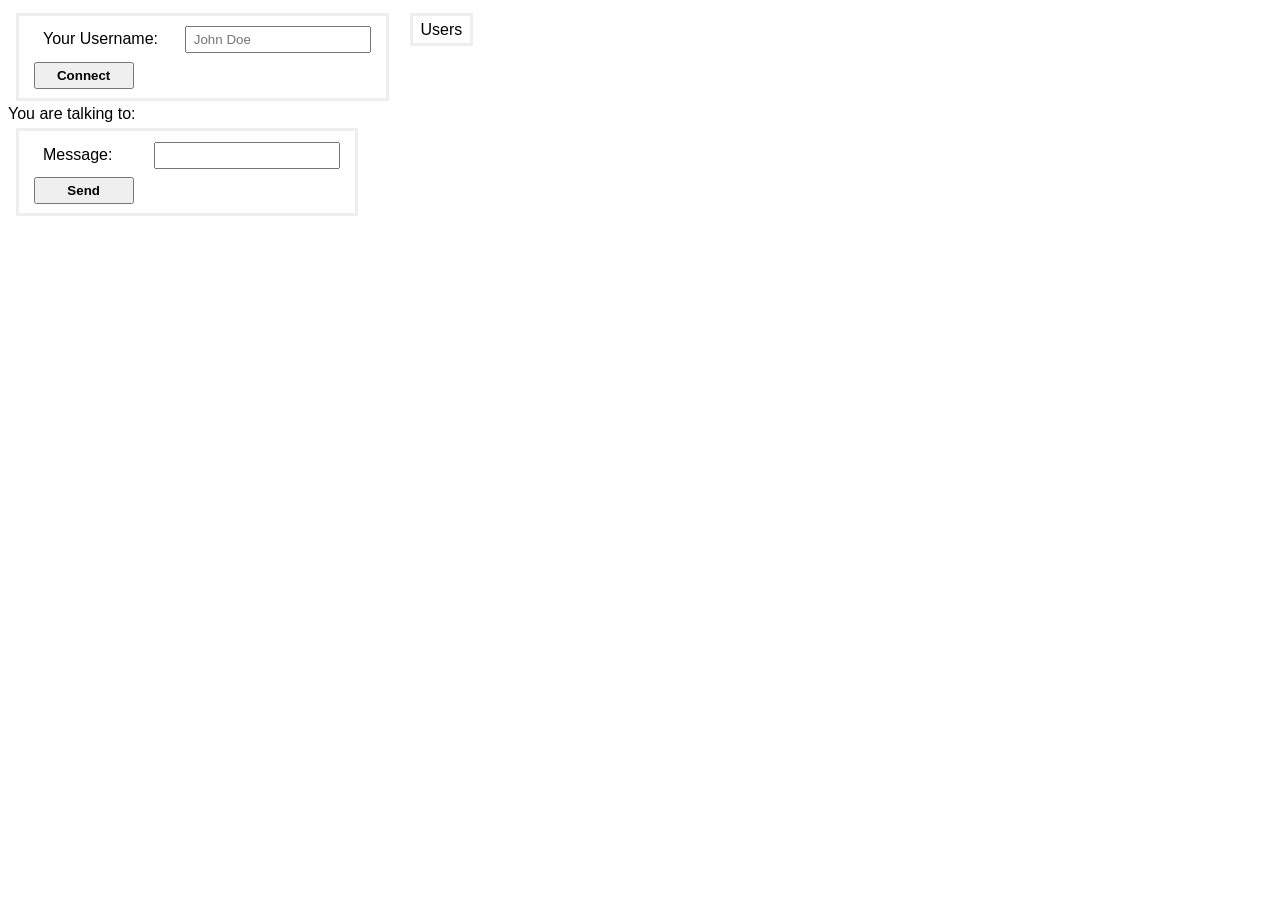
==== Epione_JEE-web/src/main/webapp/chatUsers.html @ b3ab84f5 "chat userToUser with cookies" ====
<!DOCTYPE html>
<html>
    <head>
        <title>Chat users</title>
        <meta charset="UTF-8">
        <meta name="viewport" content="width=device-width, initial-scale=1.0">
        <link rel="stylesheet" type="text/css" href="style.css">
    </head>
    <body>
        <div class="table">
            <div>
                <span>Your Username:</span>
                <input id="username" placeholder="John Doe"/>
            </div>
            <button onclick="connect();return false;" class="button">Connect</button>
        </div>
        <div class="table">
            <div>Users</div>
            <div id="usersList" ></div>
        </div>
        <div id="globalMessage"></div>
        <div>You are talking to: <span id="selectedUser"></span></div>
        <div id="messages"></div>
        <div class="table">
            <div>
                <span>Message:</span>
                <input type="text" name="message" id="message"/>
            </div>
            <button onclick="send();return false;" class="button">Send</button>
        </div>
        <script type="text/javascript">
            var messages = new Map();
            var username;
            var contacts;
            var ws;
            var selectedUser;
            connect = function() {
                username = document.getElementById('username').value;
                document.cookie = "username=" + username;
                var webSocketUrl = 'ws://localhost:18080/Epione_JEE-web/chatUsers';
                ws = new WebSocket(webSocketUrl);
                ws.onopen = function() {
                    globalMessage('info', 'Connection opened!');
                };
                ws.onmessage = function(event) {
                    var message = JSON.parse(event.data);
                    if (message.type && message.type === 'users') {
                        updateUsers(message.content);
                    } else {
                        appendMessage(message.content, message.fromUser);
                    }
                };
                ws.onclose = function() {
                    globalMessage('warn', 'WebSocket closed');
                };
                ws.onerror = function(err) {
                    globalMessage('warn', err);
                };
            };
            globalMessage = function(type, text) {
                document.getElementById('globalMessage').innerHTML = '<div class="' + type + '">' + text + '</div>';
            };
            appendMessage = function(content, user) {
                if (!messages.get(user)) {
                    newUser(user);
                }
                var text = user+': '+content;
                if (selectedUser === user) {
                    document.getElementById('messages').innerHTML += messageDiv(text);
                } else {
                    messages.get(user).messages.push(text);
                    messages.get(user).unread++;
                    updateUser(user);
                }
            };
            messageDiv = function(text) {
                return '<div class="message">' + text + '</div>';
            };
            updateUser = function(user) {
                document.getElementById('user-' + user).innerHTML = user+' ('+messages.get(user).unread+')';
            };
            updateUsers = function(users) {
                console.log(users);
                users.forEach(function(user) {
                    if (!document.getElementById('user-'+user)) {
                        newUser(user);
                    }
                });
            };
            newUser = function(user) {
                messages.set(user, {'unread':0,'messages':[]});
                document.getElementById('usersList').innerHTML += '<a href="#" id="user-'+user+'" onclick="selectUser(\''+user+'\');return false;">'+user+'</a>';
            };
            selectUser = function(user) {
                selectedUser = user;
                document.getElementById('selectedUser').innerHTML = user;
                var messagesBox = document.getElementById('messages');
                messagesBox.innerHTML = "";
                messages.get(user).messages.forEach(function(message) {
                    messagesBox.innerHTML += messageDiv(message);
                });
                messages.get(user).unread = 0;
                updateUser(user);
            };
            send = function() {
                var message = document.getElementById('message').value;
                ws.send(JSON.stringify({'content':message,'fromUser':username,'toUser':selectedUser}));
                var text = username + ': ' + message;
                messages.get(selectedUser).messages.push(text);
                document.getElementById('messages').innerHTML += messageDiv(text);
            };
        </script>
    </body>
</html>
---- Epione_JEE-web/src/main/webapp/style.css ----
html {
    font-family: sans-serif;
}

h1 {
    color: #3388aa;
}

.info {
    color: #33aa88;
}
.warn {
    color: #aaaa33;
}
.message {
    color: #333;
}

.table {
    border: 3px solid #eee;
    margin: 0.3em 0.5em;
    padding: 0.3em 0.5em;
    display: inline-block;
    vertical-align: top;
}
.table span,
.table input,
.table .button {
    box-sizing: border-box;
    min-width: 100px;
    margin: 0.3em 0.5em;
    padding: 0.3em 0.5em;
    display: inline-block;
}
.table .button {
    font-weight: bold;
}

#usersList a {
    display: block;
}

#tagList a.remove-tag {
    color:#ff8866;
    border: 1px solid #ff8866;
    border-radius: 50px;
    padding: 0.1em 0.4em;
    text-decoration: none;
}
#tagList a.remove-tag:hover {
    color: white;
    background: red;
    border: 1px solid #aa0000;
}
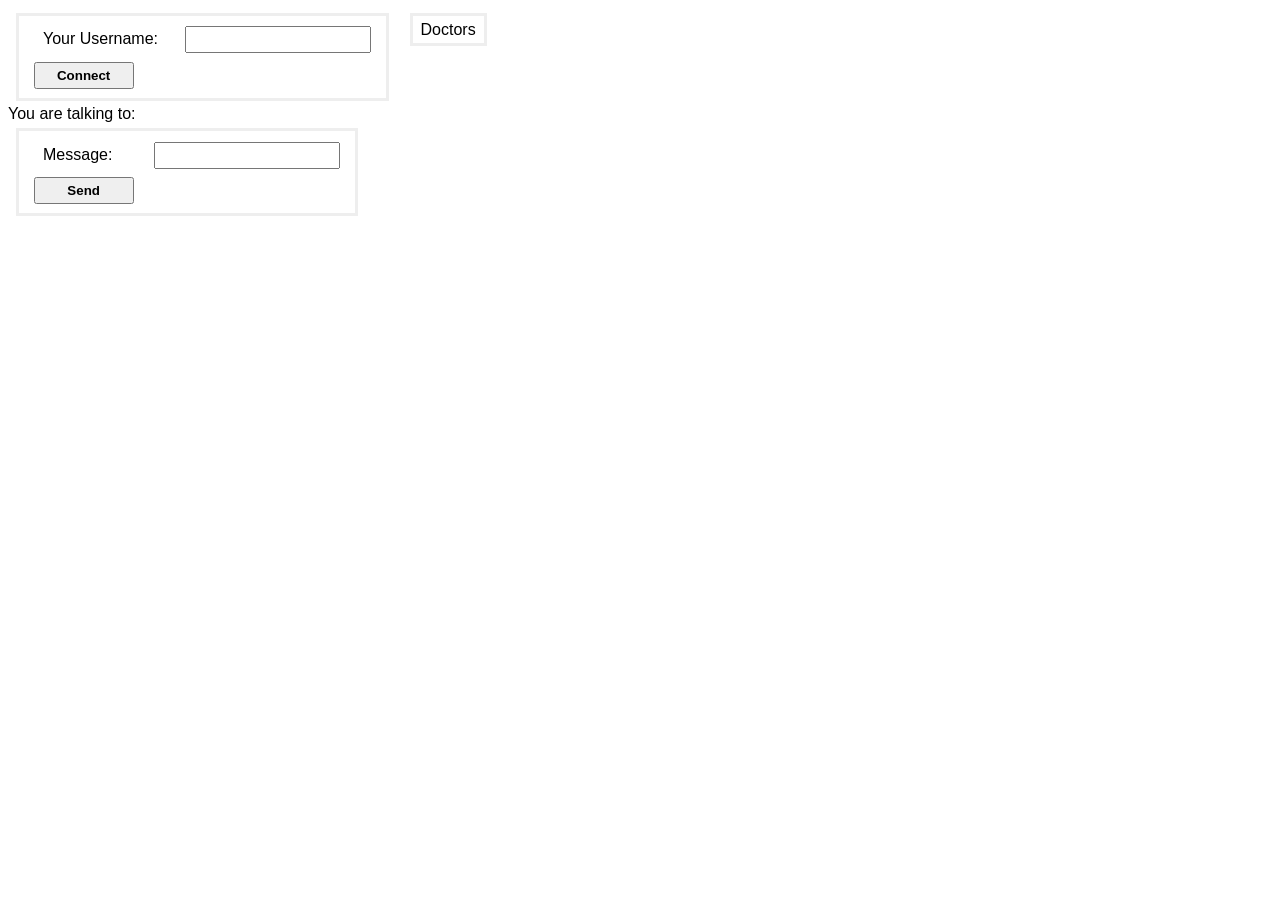
==== commit cc24d95f: "alternative apointement" ====
--- a/Epione_JEE-web/src/main/webapp/chatUsers.html
+++ b/Epione_JEE-web/src/main/webapp/chatUsers.html
@@ -10,12 +10,12 @@
         <div class="table">
             <div>
                 <span>Your Username:</span>
-                <input id="username" placeholder="John Doe"/>
+                <input id="username" />
             </div>
             <button onclick="connect();return false;" class="button">Connect</button>
         </div>
         <div class="table">
-            <div>Users</div>
+            <div>Doctors</div>
             <div id="usersList" ></div>
         </div>
         <div id="globalMessage"></div>
